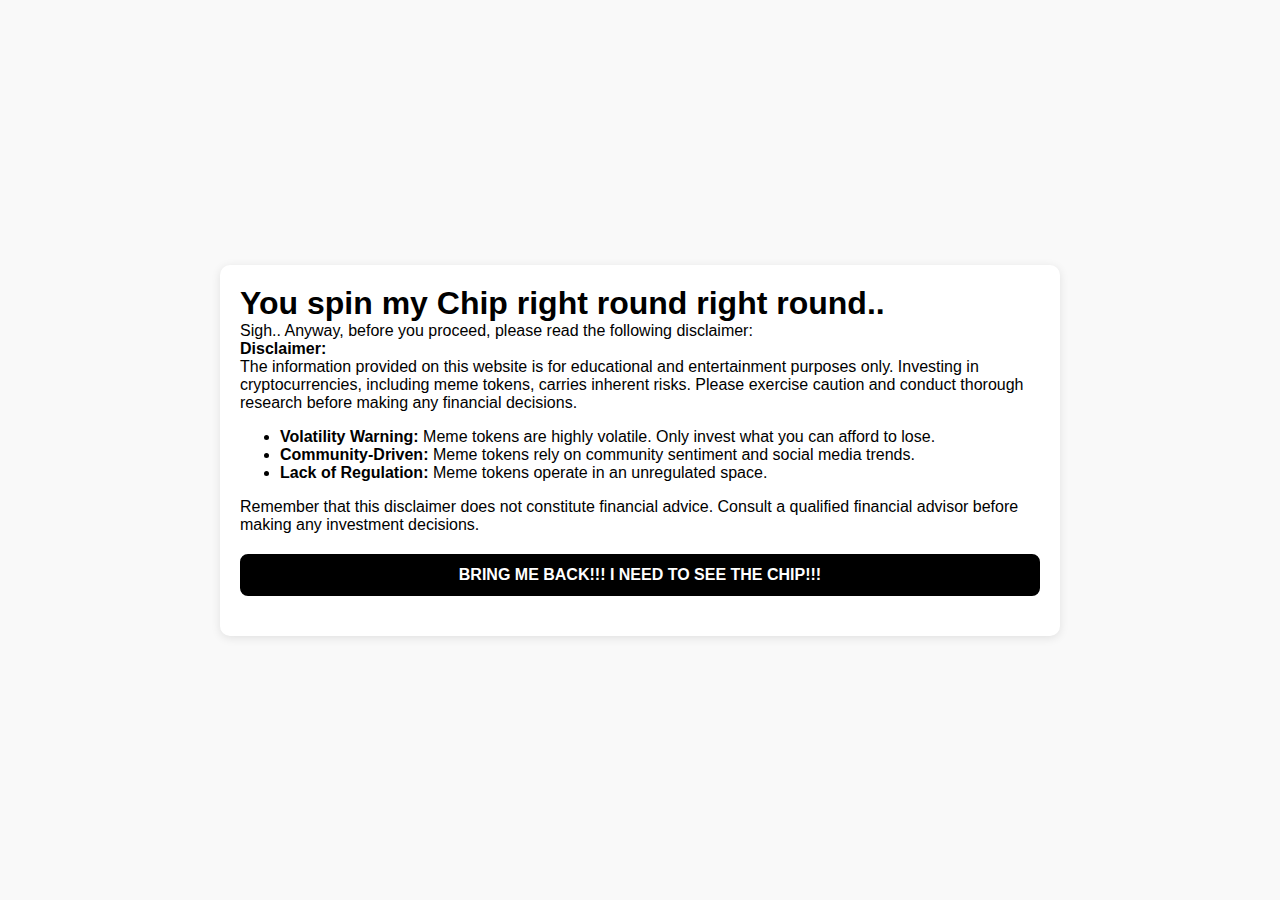
==== disclaimer.html @ 1f352134 "Add files via upload" ====
<!DOCTYPE html>
<html lang="en">
<head>
    <meta charset="UTF-8">
    <meta name="viewport" content="width=device-width, initial-scale=1.0">
    <title>Apple-Style Disclaimer</title>
    <style>
        /* Reset default styles */
        body, h1, p {
            margin: 0;
            padding: 0;
        }

        /* Full background */
        body {
            background-color: #f9f9f9;
            display: flex;
            justify-content: center;
            align-items: center;
            min-height: 100vh;
        }

        /* Apple-style container */
        .container {
            max-width: 800px;
            padding: 20px;
            font-family: Arial, sans-serif;
            background-color: #fff;
            border-radius: 10px;
            box-shadow: 0 2px 10px rgba(0, 0, 0, 0.1);
        }

        /* Centered button */
        .apple-button {
            display: block;
            margin: 20px auto;
            padding: 10px 20px;
            font-size: 16px;
            font-weight: bold;
            color: #fff;
            background-color: #000;
            border-radius: 8px;
            border: 2px solid #000;
            text-decoration: none;
            transition: background-color 0.3s, border-color 0.3s;
            text-align: center; /* Center the button text horizontally */
        }

        .apple-button:hover {
            background-color: #333;
            border-color: #333;
        }
    </style>
</head>
<body>
    <div class="container">
        <h1>You spin my Chip right round right round..</h1>
        <p class="disclaimer">Sigh.. Anyway, before you proceed, please read the following disclaimer:</p>
        <div class="disclaimer">
            <p><strong>Disclaimer:</strong></p>
            <p>The information provided on this website is for educational and entertainment purposes only. Investing in cryptocurrencies, including meme tokens, carries inherent risks. Please exercise caution and conduct thorough research before making any financial decisions.</p>
            <ul>
                <li><strong>Volatility Warning:</strong> Meme tokens are highly volatile. Only invest what you can afford to lose.</li>
                <li><strong>Community-Driven:</strong> Meme tokens rely on community sentiment and social media trends.</li>
                <li><strong>Lack of Regulation:</strong> Meme tokens operate in an unregulated space.</li>
                <!-- Add more points as needed -->
            </ul>
            <p>Remember that this disclaimer does not constitute financial advice. Consult a qualified financial advisor before making any investment decisions.</p>
        </div>
        <a class="apple-button" href="index.html">BRING ME BACK!!! I NEED TO SEE THE CHIP!!!</a>
    </div>
</body>
</html>
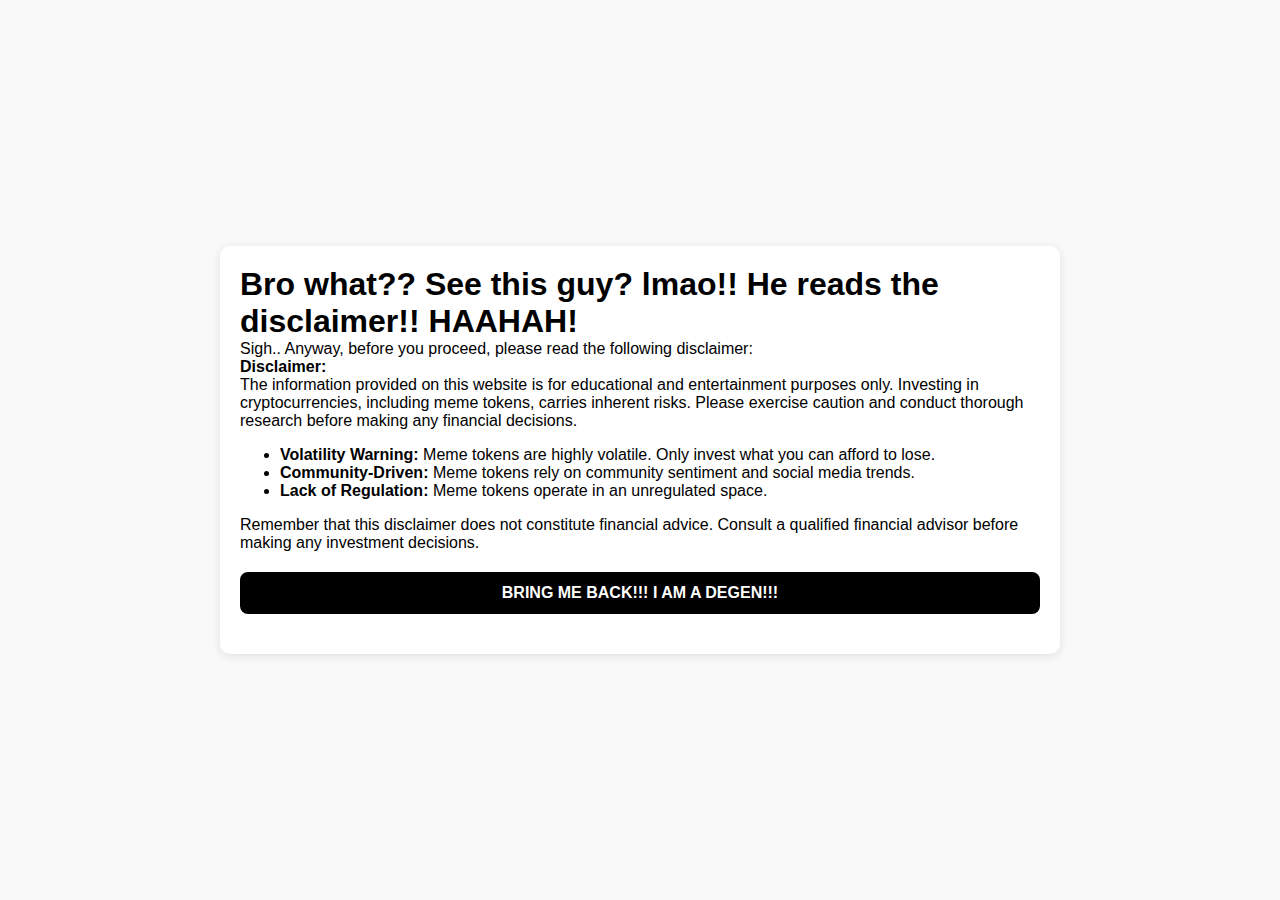
==== commit 7a092c7e: "Update disclaimer.html" ====
--- a/disclaimer.html
+++ b/disclaimer.html
@@ -54,7 +54,7 @@
 </head>
 <body>
     <div class="container">
-        <h1>You spin my Chip right round right round..</h1>
+        <h1>Bro what?? See this guy? lmao!! He reads the disclaimer!! HAAHAH!</h1>
         <p class="disclaimer">Sigh.. Anyway, before you proceed, please read the following disclaimer:</p>
         <div class="disclaimer">
             <p><strong>Disclaimer:</strong></p>
@@ -67,7 +67,7 @@
             </ul>
             <p>Remember that this disclaimer does not constitute financial advice. Consult a qualified financial advisor before making any investment decisions.</p>
         </div>
-        <a class="apple-button" href="index.html">BRING ME BACK!!! I NEED TO SEE THE CHIP!!!</a>
+        <a class="apple-button" href="index.html">BRING ME BACK!!! I AM A DEGEN!!!</a>
     </div>
 </body>
 </html>
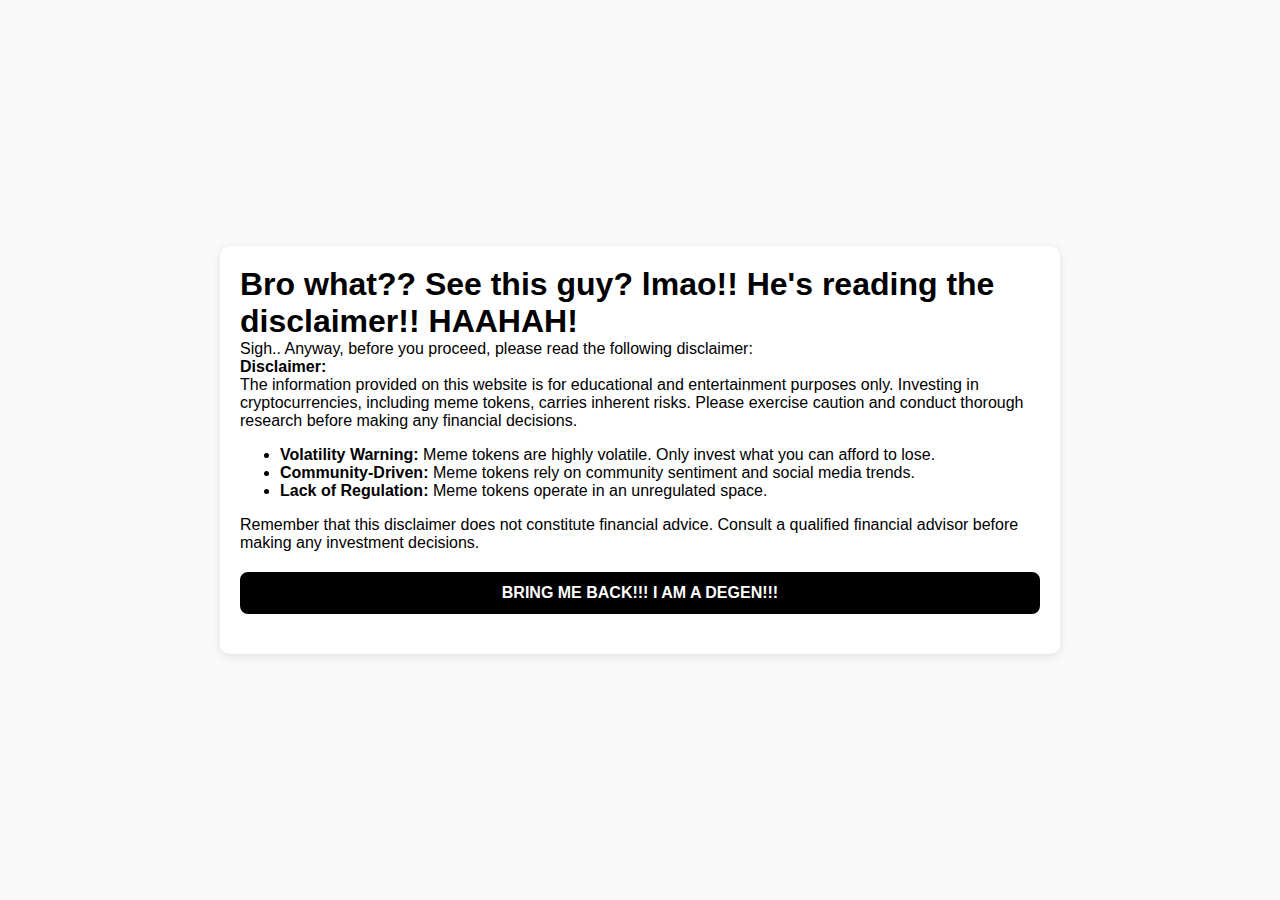
==== commit 039bb662: "Update disclaimer.html" ====
--- a/disclaimer.html
+++ b/disclaimer.html
@@ -54,7 +54,7 @@
 </head>
 <body>
     <div class="container">
-        <h1>Bro what?? See this guy? lmao!! He reads the disclaimer!! HAAHAH!</h1>
+        <h1>Bro what?? See this guy? lmao!! He's reading the disclaimer!! HAAHAH!</h1>
         <p class="disclaimer">Sigh.. Anyway, before you proceed, please read the following disclaimer:</p>
         <div class="disclaimer">
             <p><strong>Disclaimer:</strong></p>
